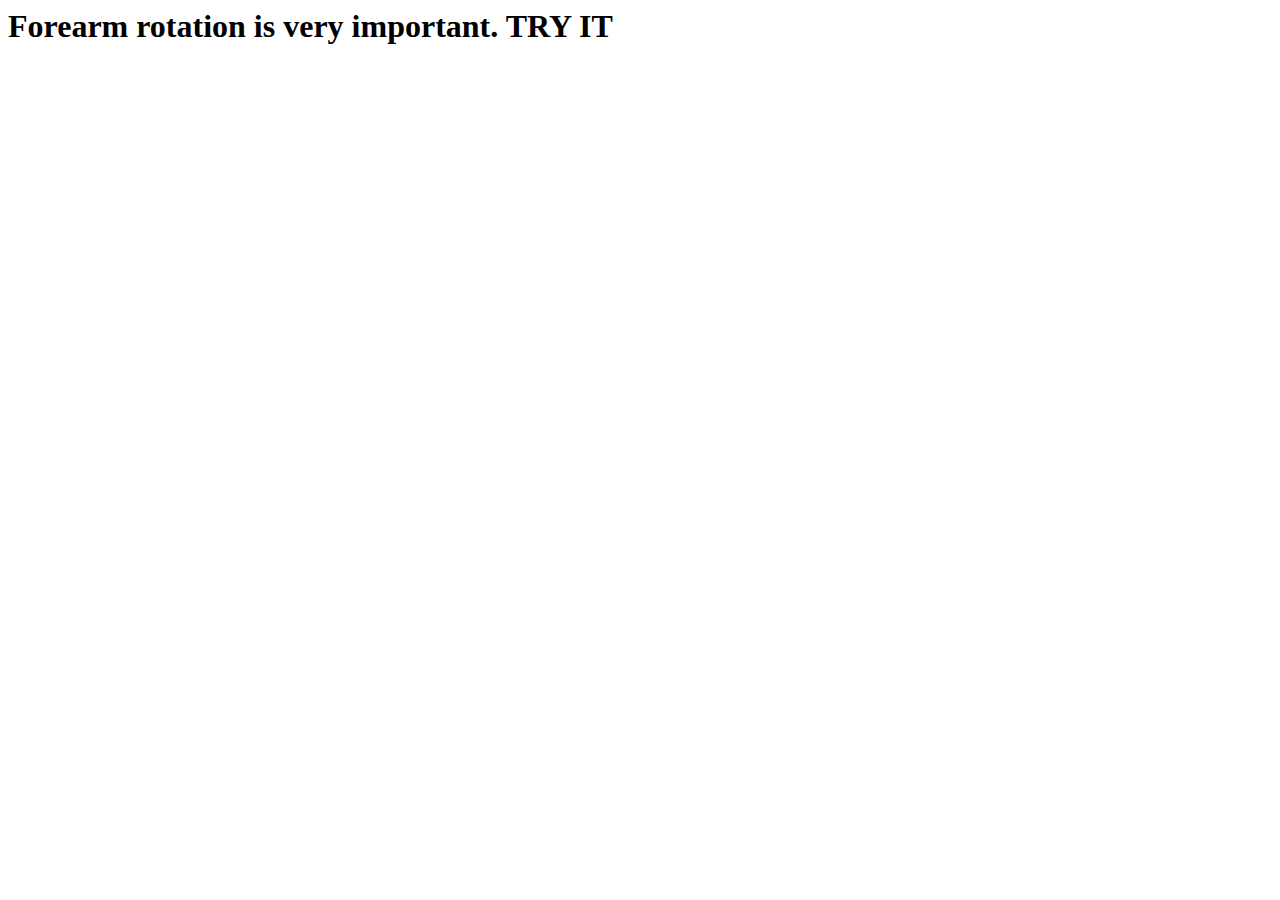
==== forearm.html @ 70fcd362 "added two new pages: wrist and forearm" ====
<html lang="en">
<head>
  <meta charset="UTF-8">
  <meta name="viewport" content="width=device-width, initial-scale=1.0">
  <title>Forearm Rotation</title>
</head>
<body>

  <h1>Forearm rotation is very important. TRY IT</h1>

</body>
</html>
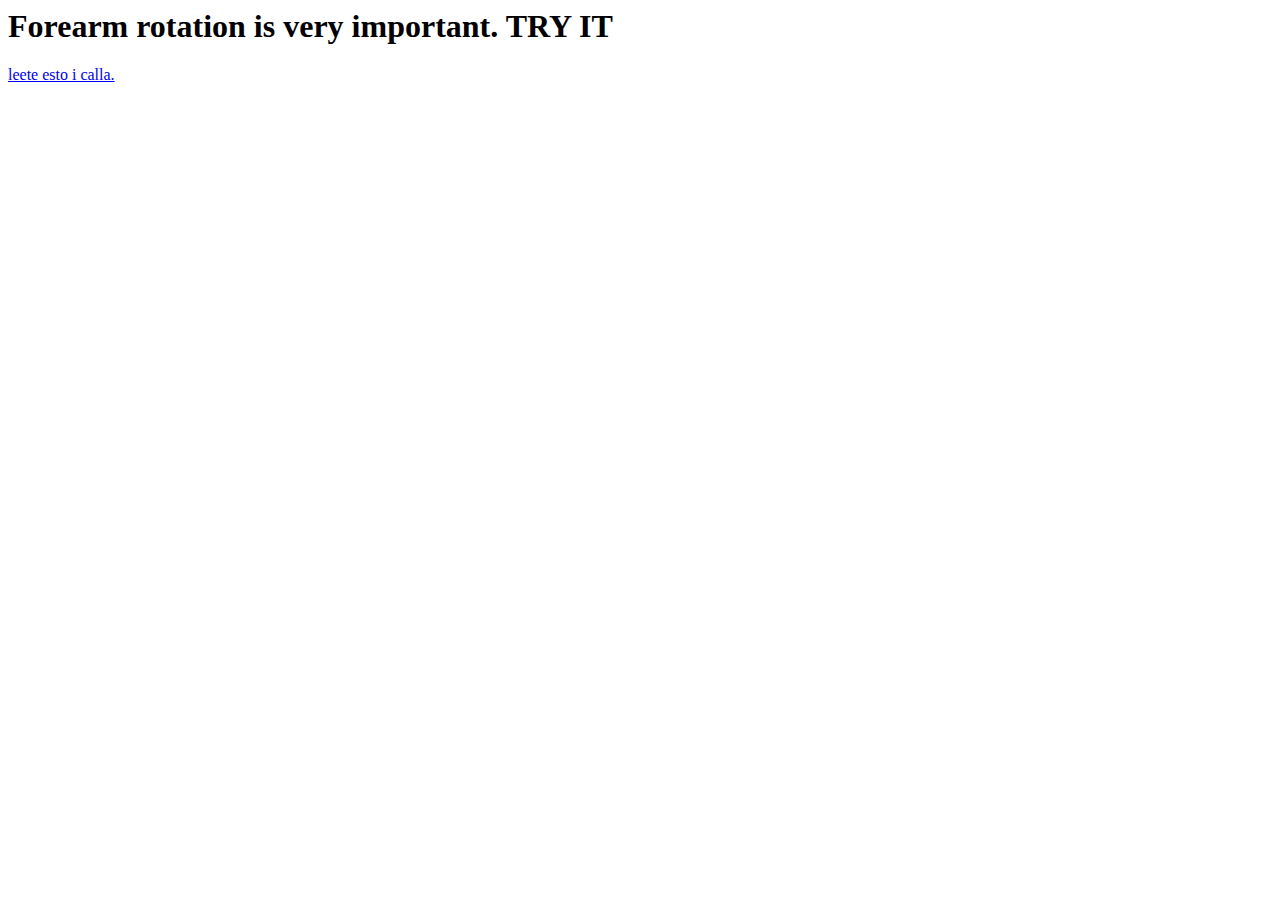
==== commit d8d2fe2a: "added a video in wrist and an article in forearm" ====
--- a/forearm.html
+++ b/forearm.html
@@ -8,5 +8,7 @@
 
   <h1>Forearm rotation is very important. TRY IT</h1>
 
+  <p><a href="https://pubmed.ncbi.nlm.nih.gov/16106496/">leete esto i calla.</a></p>
+
 </body>
 </html>
